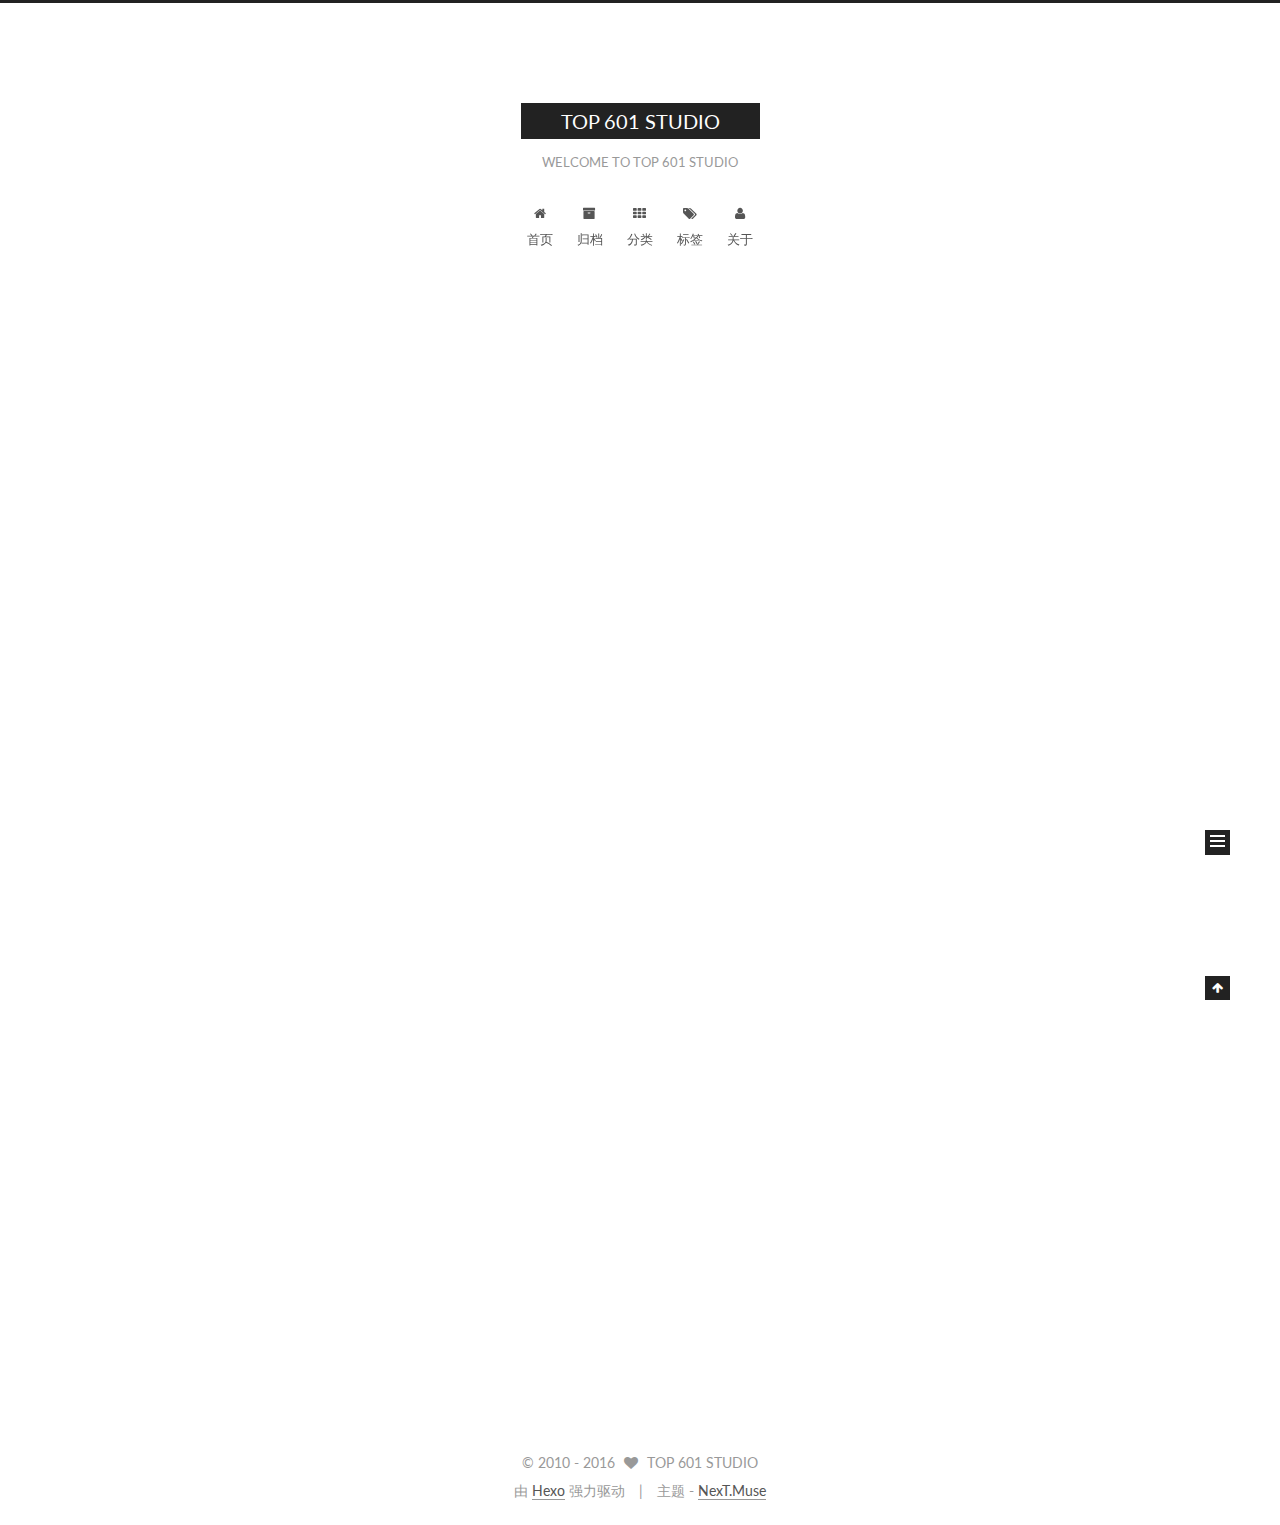
==== index.html @ 5bbeb70d "Site updated: 2016-04-20 16:10:48" ====
<!doctype html>



  


<html class="theme-next muse use-motion">
<head>
  <meta charset="UTF-8"/>
<meta http-equiv="X-UA-Compatible" content="IE=edge,chrome=1" />
<meta name="viewport" content="width=device-width, initial-scale=1, maximum-scale=1"/>



<meta http-equiv="Cache-Control" content="no-transform" />
<meta http-equiv="Cache-Control" content="no-siteapp" />












  <link href="/vendors/fancybox/source/jquery.fancybox.css?v=2.1.5" rel="stylesheet" type="text/css"/>




  
  
  
  

  
    
    
  

  

  

  

  

  
    
    
    <link href="//fonts.googleapis.com/css?family=Lato:300,300italic,400,400italic,700,700italic&subset=latin,latin-ext" rel="stylesheet" type="text/css">
  




<link href="/vendors/font-awesome/css/font-awesome.min.css?v=4.4.0" rel="stylesheet" type="text/css" />

<link href="/css/main.css?v=5.0.1" rel="stylesheet" type="text/css" />


  <meta name="keywords" content="Hexo, NexT" />





  <link rel="alternate" href="/atom.xml" title="TOP 601 STUDIO" type="application/atom+xml" />




  <link rel="shortcut icon" type="image/x-icon" href="/favicon.ico?v=5.0.1" />






<meta name="description">
<meta property="og:type" content="website">
<meta property="og:title" content="TOP 601 STUDIO">
<meta property="og:url" content="https://top601.github.io/index.html">
<meta property="og:site_name" content="TOP 601 STUDIO">
<meta property="og:description">
<meta name="twitter:card" content="summary">
<meta name="twitter:title" content="TOP 601 STUDIO">
<meta name="twitter:description">



<script type="text/javascript" id="hexo.configuration">
  var NexT = window.NexT || {};
  var CONFIG = {
    scheme: 'Muse',
    sidebar: {"position":"left","display":"post"},
    fancybox: true,
    motion: true,
    duoshuo: {
      userId: 0,
      author: '博主'
    }
  };
</script>

  <title> TOP 601 STUDIO </title>
</head>

<body itemscope itemtype="http://schema.org/WebPage" lang="zh-Hans">

  



  <script type="text/javascript">
    var _hmt = _hmt || [];
    (function() {
      var hm = document.createElement("script");
      hm.src = "//hm.baidu.com/hm.js?a61dfd473d223301141bd501f317852b";
      var s = document.getElementsByTagName("script")[0];
      s.parentNode.insertBefore(hm, s);
    })();
  </script>








  
  
    
  

  <div class="container one-collumn sidebar-position-left 
   page-home 
 ">
    <div class="headband"></div>

    <header id="header" class="header" itemscope itemtype="http://schema.org/WPHeader">
      <div class="header-inner"><div class="site-meta ">
  

  <div class="custom-logo-site-title">
    <a href="/"  class="brand" rel="start">
      <span class="logo-line-before"><i></i></span>
      <span class="site-title">TOP 601 STUDIO</span>
      <span class="logo-line-after"><i></i></span>
    </a>
  </div>
  <p class="site-subtitle">WELCOME TO TOP 601 STUDIO</p>
</div>

<div class="site-nav-toggle">
  <button>
    <span class="btn-bar"></span>
    <span class="btn-bar"></span>
    <span class="btn-bar"></span>
  </button>
</div>

<nav class="site-nav">
  

  
    <ul id="menu" class="menu">
      
        
        <li class="menu-item menu-item-home">
          <a href="/" rel="section">
            
              <i class="menu-item-icon fa fa-home fa-fw"></i> <br />
            
            首页
          </a>
        </li>
      
        
        <li class="menu-item menu-item-archives">
          <a href="/archives" rel="section">
            
              <i class="menu-item-icon fa fa-archive fa-fw"></i> <br />
            
            归档
          </a>
        </li>
      
        
        <li class="menu-item menu-item-categories">
          <a href="/categories" rel="section">
            
              <i class="menu-item-icon fa fa-th fa-fw"></i> <br />
            
            分类
          </a>
        </li>
      
        
        <li class="menu-item menu-item-tags">
          <a href="/tags" rel="section">
            
              <i class="menu-item-icon fa fa-tags fa-fw"></i> <br />
            
            标签
          </a>
        </li>
      
        
        <li class="menu-item menu-item-about">
          <a href="/about" rel="section">
            
              <i class="menu-item-icon fa fa-user fa-fw"></i> <br />
            
            关于
          </a>
        </li>
      

      
    </ul>
  

  
</nav>

 </div>
    </header>

    <main id="main" class="main">
      <div class="main-inner">
        <div class="content-wrap">
          <div id="content" class="content">
            
  <section id="posts" class="posts-expand">
    
      

  
  

  
  
  

  <article class="post post-type-normal " itemscope itemtype="http://schema.org/Article">

    
      <header class="post-header">

        
        
          <h1 class="post-title" itemprop="name headline">
            
            
              
                
                <a class="post-title-link" href="/2016/04/20/hello-world/" itemprop="url">
                  Hello World
                </a>
              
            
          </h1>
        

        <div class="post-meta">
          <span class="post-time">
            <span class="post-meta-item-icon">
              <i class="fa fa-calendar-o"></i>
            </span>
            <span class="post-meta-item-text">发表于</span>
            <time itemprop="dateCreated" datetime="2016-04-20T13:45:26+08:00" content="2016-04-20">
              2016-04-20
            </time>
          </span>

          

          
            
              <span class="post-comments-count">
                &nbsp; | &nbsp;
                <a href="/2016/04/20/hello-world/#comments" itemprop="discussionUrl">
                  <span class="post-comments-count disqus-comment-count" data-disqus-identifier="2016/04/20/hello-world/" itemprop="commentsCount"></span>
                </a>
              </span>
            
          

          

          
          

          
        </div>
      </header>
    


    <div class="post-body" itemprop="articleBody">

      
      

      
        
          
            <p>Welcome to <a href="https://hexo.io/" target="_blank" rel="external">Hexo</a>! This is your very first post. Check <a href="https://hexo.io/docs/" target="_blank" rel="external">documentation</a> for more info. If you get any problems when using Hexo, you can find the answer in <a href="https://hexo.io/docs/troubleshooting.html" target="_blank" rel="external">troubleshooting</a> or you can ask me on <a href="https://github.com/hexojs/hexo/issues" target="_blank" rel="external">GitHub</a>.</p>
<h2 id="Quick-Start"><a href="#Quick-Start" class="headerlink" title="Quick Start"></a>Quick Start</h2><h3 id="Create-a-new-post"><a href="#Create-a-new-post" class="headerlink" title="Create a new post"></a>Create a new post</h3><figure class="highlight bash"><table><tr><td class="gutter"><pre><span class="line">1</span><br></pre></td><td class="code"><pre><span class="line">$ hexo new <span class="string">"My New Post"</span></span><br></pre></td></tr></table></figure>
<p>More info: <a href="https://hexo.io/docs/writing.html" target="_blank" rel="external">Writing</a></p>
<h3 id="Run-server"><a href="#Run-server" class="headerlink" title="Run server"></a>Run server</h3><figure class="highlight bash"><table><tr><td class="gutter"><pre><span class="line">1</span><br></pre></td><td class="code"><pre><span class="line">$ hexo server</span><br></pre></td></tr></table></figure>
<p>More info: <a href="https://hexo.io/docs/server.html" target="_blank" rel="external">Server</a></p>
<h3 id="Generate-static-files"><a href="#Generate-static-files" class="headerlink" title="Generate static files"></a>Generate static files</h3><figure class="highlight bash"><table><tr><td class="gutter"><pre><span class="line">1</span><br></pre></td><td class="code"><pre><span class="line">$ hexo generate</span><br></pre></td></tr></table></figure>
<p>More info: <a href="https://hexo.io/docs/generating.html" target="_blank" rel="external">Generating</a></p>
<h3 id="Deploy-to-remote-sites"><a href="#Deploy-to-remote-sites" class="headerlink" title="Deploy to remote sites"></a>Deploy to remote sites</h3><figure class="highlight bash"><table><tr><td class="gutter"><pre><span class="line">1</span><br></pre></td><td class="code"><pre><span class="line">$ hexo deploy</span><br></pre></td></tr></table></figure>
<p>More info: <a href="https://hexo.io/docs/deployment.html" target="_blank" rel="external">Deployment</a></p>

          
        
      
    </div>
    
    <div>
      
    </div>

    <div>
      
    </div>

    <footer class="post-footer">
      

      

      
      
        <div class="post-eof"></div>
      
    </footer>
  </article>


    
  </section>

  


          </div>
          


          

        </div>
        
          
  
  <div class="sidebar-toggle">
    <div class="sidebar-toggle-line-wrap">
      <span class="sidebar-toggle-line sidebar-toggle-line-first"></span>
      <span class="sidebar-toggle-line sidebar-toggle-line-middle"></span>
      <span class="sidebar-toggle-line sidebar-toggle-line-last"></span>
    </div>
  </div>

  <aside id="sidebar" class="sidebar">
    <div class="sidebar-inner">

      

      

      <section class="site-overview sidebar-panel  sidebar-panel-active ">
        <div class="site-author motion-element" itemprop="author" itemscope itemtype="http://schema.org/Person">
          <img class="site-author-image" itemprop="image"
               src="/avatar.jpg"
               alt="TOP 601 STUDIO" />
          <p class="site-author-name" itemprop="name">TOP 601 STUDIO</p>
          <p class="site-description motion-element" itemprop="description"></p>
        </div>
        <nav class="site-state motion-element">
          <div class="site-state-item site-state-posts">
            <a href="/archives">
              <span class="site-state-item-count">1</span>
              <span class="site-state-item-name">日志</span>
            </a>
          </div>

          

          

        </nav>

        
          <div class="feed-link motion-element">
            <a href="/atom.xml" rel="alternate">
              <i class="fa fa-rss"></i>
              RSS
            </a>
          </div>
        

        <div class="links-of-author motion-element">
          
            
              <span class="links-of-author-item">
                <a href="https://github.com/top601" target="_blank" title="github">
                  
                    <i class="fa fa-globe"></i>
                  
                  github
                </a>
              </span>
            
              <span class="links-of-author-item">
                <a href="https://twitter.com/top601studio" target="_blank" title="twitter">
                  
                    <i class="fa fa-globe"></i>
                  
                  twitter
                </a>
              </span>
            
              <span class="links-of-author-item">
                <a href="http://weibo.com/NT3M5E" target="_blank" title="weibo">
                  
                    <i class="fa fa-globe"></i>
                  
                  weibo
                </a>
              </span>
            
          
        </div>

        
        

        
        
          <div class="links-of-blogroll motion-element">
            <div class="links-of-blogroll-title">
              <i class="fa fa-globe fa-fw"></i>
              Links
            </div>
            <ul class="links-of-blogroll-list">
              
                <li class="links-of-blogroll-item">
                  <a href="https://1q86.github.io/" title="1Q86" target="_blank">1Q86</a>
                </li>
              
            </ul>
          </div>
        

      </section>

      

    </div>
  </aside>


        
      </div>
    </main>

    <footer id="footer" class="footer">
      <div class="footer-inner">
        <div class="copyright" >
  
  &copy;  2010 - 
  <span itemprop="copyrightYear">2016</span>
  <span class="with-love">
    <i class="fa fa-heart"></i>
  </span>
  <span class="author" itemprop="copyrightHolder">TOP 601 STUDIO</span>
</div>

<div class="powered-by">
  由 <a class="theme-link" href="http://hexo.io">Hexo</a> 强力驱动
</div>

<div class="theme-info">
  主题 -
  <a class="theme-link" href="https://github.com/iissnan/hexo-theme-next">
    NexT.Muse
  </a>
</div>

        

        
      </div>
    </footer>

    <div class="back-to-top">
      <i class="fa fa-arrow-up"></i>
    </div>
  </div>

  

<script type="text/javascript">
  if (Object.prototype.toString.call(window.Promise) !== '[object Function]') {
    window.Promise = null;
  }
</script>









  



  
  <script type="text/javascript" src="/vendors/jquery/index.js?v=2.1.3"></script>

  
  <script type="text/javascript" src="/vendors/fastclick/lib/fastclick.min.js?v=1.0.6"></script>

  
  <script type="text/javascript" src="/vendors/jquery_lazyload/jquery.lazyload.js?v=1.9.7"></script>

  
  <script type="text/javascript" src="/vendors/velocity/velocity.min.js?v=1.2.1"></script>

  
  <script type="text/javascript" src="/vendors/velocity/velocity.ui.min.js?v=1.2.1"></script>

  
  <script type="text/javascript" src="/vendors/fancybox/source/jquery.fancybox.pack.js?v=2.1.5"></script>


  


  <script type="text/javascript" src="/js/src/utils.js?v=5.0.1"></script>

  <script type="text/javascript" src="/js/src/motion.js?v=5.0.1"></script>



  
  

  

  


  <script type="text/javascript" src="/js/src/bootstrap.js?v=5.0.1"></script>



  



  

    <script type="text/javascript">
      var disqus_shortname = 'top601studio';
      var disqus_identifier = 'index.html';
      var disqus_title = '';
      var disqus_url = '';

      function run_disqus_script(disqus_script){
        var dsq = document.createElement('script');
        dsq.type = 'text/javascript';
        dsq.async = true;
        dsq.src = '//' + disqus_shortname + '.disqus.com/' + disqus_script;
        (document.getElementsByTagName('head')[0] || document.getElementsByTagName('body')[0]).appendChild(dsq);
      }

      run_disqus_script('count.js');
      
    </script>
  



  
  
  

  

  

</body>
</html>
---- css/main.css ----
/* normalize.css v3.0.2 | MIT License | git.io/normalize */
html {
  font-family: sans-serif; /* 1 */
  -ms-text-size-adjust: 100%; /* 2 */
  -webkit-text-size-adjust: 100%; /* 2 */
}
body {
  margin: 0;
}
article,
aside,
details,
figcaption,
figure,
footer,
header,
hgroup,
main,
menu,
nav,
section,
summary {
  display: block;
}
audio,
canvas,
progress,
video {
  display: inline-block; /* 1 */
  vertical-align: baseline; /* 2 */
}
audio:not([controls]) {
  display: none;
  height: 0;
}
[hidden],
template {
  display: none;
}
a {
  background-color: transparent;
}
a:active,
a:hover {
  outline: 0;
}
abbr[title] {
  border-bottom: 1px dotted;
}
b,
strong {
  font-weight: bold;
}
dfn {
  font-style: italic;
}
h1 {
  font-size: 2em;
  margin: 0.67em 0;
}
mark {
  background: #ff0;
  color: #000;
}
small {
  font-size: 80%;
}
sub,
sup {
  font-size: 75%;
  line-height: 0;
  position: relative;
  vertical-align: baseline;
}
sup {
  top: -0.5em;
}
sub {
  bottom: -0.25em;
}
img {
  border: 0;
}
svg:not(:root) {
  overflow: hidden;
}
figure {
  margin: 1em 40px;
}
hr {
  -moz-box-sizing: content-box;
  box-sizing: content-box;
  height: 0;
}
pre {
  overflow: auto;
}
code,
kbd,
pre,
samp {
  font-family: monospace, monospace;
  font-size: 1em;
}
button,
input,
optgroup,
select,
textarea {
  color: inherit; /* 1 */
  font: inherit; /* 2 */
  margin: 0; /* 3 */
}
button {
  overflow: visible;
}
button,
select {
  text-transform: none;
}
button,
html input[type="button"],
input[type="reset"],
input[type="submit"] {
  -webkit-appearance: button; /* 2 */
  cursor: pointer; /* 3 */
}
button[disabled],
html input[disabled] {
  cursor: default;
}
button::-moz-focus-inner,
input::-moz-focus-inner {
  border: 0;
  padding: 0;
}
input {
  line-height: normal;
}
input[type="checkbox"],
input[type="radio"] {
  box-sizing: border-box; /* 1 */
  padding: 0; /* 2 */
}
input[type="number"]::-webkit-inner-spin-button,
input[type="number"]::-webkit-outer-spin-button {
  height: auto;
}
input[type="search"] {
  -webkit-appearance: textfield; /* 1 */
  -moz-box-sizing: content-box;
  -webkit-box-sizing: content-box; /* 2 */
  box-sizing: content-box;
}
input[type="search"]::-webkit-search-cancel-button,
input[type="search"]::-webkit-search-decoration {
  -webkit-appearance: none;
}
fieldset {
  border: 1px solid #c0c0c0;
  margin: 0 2px;
  padding: 0.35em 0.625em 0.75em;
}
legend {
  border: 0; /* 1 */
  padding: 0; /* 2 */
}
textarea {
  overflow: auto;
}
optgroup {
  font-weight: bold;
}
table {
  border-collapse: collapse;
  border-spacing: 0;
}
td,
th {
  padding: 0;
}
::selection {
  background: #262a30;
  color: #fff;
}
body {
  position: relative;
  font-family: 'Lato', "PingFang SC", "Microsoft YaHei", sans-serif;
  font-size: 14px;
  line-height: 2;
  color: #555;
  background: #fff;
}
@media (max-width: 767px) {
  body {
    padding-right: 0 !important;
  }
}
@media (min-width: 768px) and (max-width: 991px) {
  body {
    padding-right: 0 !important;
  }
}
@media (min-width: 1600px) {
  body {
    font-size: 16px;
  }
}
h1,
h2,
h3,
h4,
h5,
h6 {
  margin: 0;
  padding: 0;
  font-weight: bold;
  line-height: 1.5;
  font-family: 'Lato', "PingFang SC", "Microsoft YaHei", sans-serif;
}
h2,
h3,
h4,
h5,
h6 {
  margin: 20px 0 15px;
}
h1 {
  font-size: 22px;
}
@media (max-width: 767px) {
  h1 {
    font-size: 18px;
  }
}
h2 {
  font-size: 20px;
}
@media (max-width: 767px) {
  h2 {
    font-size: 16px;
  }
}
h3 {
  font-size: 18px;
}
@media (max-width: 767px) {
  h3 {
    font-size: 14px;
  }
}
h4 {
  font-size: 16px;
}
@media (max-width: 767px) {
  h4 {
    font-size: 12px;
  }
}
h5 {
  font-size: 14px;
}
@media (max-width: 767px) {
  h5 {
    font-size: 10px;
  }
}
h6 {
  font-size: 12px;
}
@media (max-width: 767px) {
  h6 {
    font-size: 8px;
  }
}
p {
  margin: 0 0 25px 0;
}
a {
  color: #555;
  text-decoration: none;
  border-bottom: 1px solid #999;
  word-wrap: break-word;
}
a:hover {
  color: #222;
  border-bottom-color: #222;
}
ul {
  list-style: none;
}
blockquote {
  margin: 0;
  padding: 0;
}
img {
  display: block;
  margin: auto;
  max-width: 100%;
  height: auto;
}
hr {
  margin: 40px 0;
  height: 3px;
  border: none;
  background-color: #ddd;
  background-image: repeating-linear-gradient(-45deg, #fff, #fff 4px, transparent 4px, transparent 8px);
}
blockquote {
  padding: 0 15px;
  color: #666;
  border-left: 4px solid #ddd;
}
blockquote cite::before {
  content: "-";
  padding: 0 5px;
}
dt {
  font-weight: 700;
}
dd {
  margin: 0;
  padding: 0;
}
.text-left {
  text-align: left;
}
.text-center {
  text-align: center;
}
.text-right {
  text-align: right;
}
.text-justify {
  text-align: justify;
}
.text-nowrap {
  white-space: nowrap;
}
.text-lowercase {
  text-transform: lowercase;
}
.text-uppercase {
  text-transform: uppercase;
}
.text-capitalize {
  text-transform: capitalize;
}
.center-block {
  display: block;
  margin-left: auto;
  margin-right: auto;
}
.clearfix:before,
.clearfix:after {
  content: " ";
  display: table;
}
.clearfix:after {
  clear: both;
}
.pullquote {
  width: 45%;
}
.pullquote.left {
  float: left;
  margin-left: 5px;
  margin-right: 10px;
}
.pullquote.right {
  float: right;
  margin-left: 10px;
  margin-right: 5px;
}
.highlight table,
.gist table {
  width: auto;
}
.highlight table td,
.gist table td {
  border: none;
}
.highlight a,
.gist a {
  color: #222 !important;
  text-decoration: none !important;
}
.affix.affix.affix {
  position: fixed;
}
.translation {
  margin-top: -20px;
  font-size: 14px;
  color: #999;
}
.scrollbar-measure {
  width: 100px;
  height: 100px;
  overflow: scroll;
  position: absolute;
  top: -9999px;
}
.use-motion .motion-element {
  opacity: 0;
}
#local-search-input {
  padding: 3px;
  border: none;
  text-indent: 14px;
  border-radius: 0;
  width: 140px;
  outline: none;
  border-bottom: 1px solid #999;
  background: inherit;
  opacity: 0.5;
}
#local-search-input:focus {
  opacity: 1;
}
.search-icon {
  position: absolute;
  top: 9px;
}
table {
  margin: 20px 0;
  width: 100%;
  border-collapse: collapse;
  border-spacing: 0;
  border: 1px solid #ddd;
  font-size: 14px;
  table-layout: fixed;
  word-wrap: break-word;
}
table>tbody>tr:nth-of-type(odd) {
  background-color: #f9f9f9;
}
table>tbody>tr:hover {
  background-color: #f5f5f5;
}
caption,
th,
td {
  padding: 8px;
  text-align: left;
  vertical-align: middle;
  font-weight: normal;
}
th,
td {
  border-bottom: 3px solid #ddd;
  border-right: 1px solid #eee;
}
th {
  padding-bottom: 10px;
  font-weight: 700;
}
td {
  border-bottom-width: 1px;
}
html,
body {
  height: 100%;
}
.container {
  position: relative;
  min-height: 100%;
}
.header-inner {
  margin: 0 auto;
  padding: 100px 0 70px;
  width: 700px;
}
@media (min-width: 1600px) {
  .container .header-inner {
    width: 900px;
  }
}
.main {
  padding-bottom: 150px;
}
.main-inner {
  margin: 0 auto;
  width: 700px;
}
@media (min-width: 1600px) {
  .container .main-inner {
    width: 900px;
  }
}
.footer {
  position: absolute;
  left: 0;
  bottom: 0;
  width: 100%;
  min-height: 50px;
}
.footer-inner {
  box-sizing: border-box;
  margin: 20px auto;
  width: 700px;
}
@media (min-width: 1600px) {
  .container .footer-inner {
    width: 900px;
  }
}
pre,
.highlight {
  overflow: auto;
  margin: 20px 0;
  padding: 15px;
  font-size: 13px;
  color: #4d4d4c;
  background: #f7f7f7;
  line-height: 1.6;
}
pre,
code {
  font-family: consolas, Menlo, "PingFang SC", "Microsoft YaHei", monospace;
}
code {
  padding: 2px 4px;
  word-break: break-all;
  color: #555;
  background: #eee;
  border-radius: 4px;
  font-size: 13px;
}
pre code {
  padding: 0;
  color: #4d4d4c;
  background: none;
  text-shadow: none;
}
.highlight pre {
  border: none;
  margin: 0;
  padding: 1px;
}
.highlight table {
  margin: 0;
  width: auto;
  border: none;
}
.highlight td {
  border: none;
  padding: 0;
}
.highlight figcaption {
  font-size: 0.85em;
  color: #8e908c;
  line-height: 1em;
  margin-bottom: 1em;
}
.highlight figcaption:before,
.highlight figcaption:after {
  content: " ";
  display: table;
}
.highlight figcaption:after {
  clear: both;
}
.highlight figcaption a {
  float: right;
}
.highlight .gutter pre {
  color: #666;
  text-align: right;
  padding-right: 20px;
}
.highlight .line {
  height: 20px;
}
pre .comment {
  color: #8e908c;
}
pre .variable,
pre .attribute,
pre .tag,
pre .regexp,
pre .ruby .constant,
pre .xml .tag .title,
pre .xml .pi,
pre .xml .doctype,
pre .html .doctype,
pre .css .id,
pre .css .class,
pre .css .pseudo {
  color: #c82829;
}
pre .number,
pre .preprocessor,
pre .built_in,
pre .literal,
pre .params,
pre .constant,
pre .command {
  color: #f5871f;
}
pre .ruby .class .title,
pre .css .rules .attribute,
pre .string,
pre .value,
pre .inheritance,
pre .header,
pre .ruby .symbol,
pre .xml .cdata,
pre .special,
pre .number,
pre .formula {
  color: #718c00;
}
pre .title,
pre .css .hexcolor {
  color: #3e999f;
}
pre .function,
pre .python .decorator,
pre .python .title,
pre .ruby .function .title,
pre .ruby .title .keyword,
pre .perl .sub,
pre .javascript .title,
pre .coffeescript .title {
  color: #4271ae;
}
pre .keyword,
pre .javascript .function {
  color: #8959a8;
}
.full-image.full-image.full-image {
  border: none;
  max-width: 100%;
  width: auto;
  margin: 20px auto;
}
@media (min-width: 992px) {
  .full-image.full-image.full-image {
    max-width: none;
    width: 126%;
    margin: 0 -13%;
  }
}
.blockquote-center,
.page-home .post-type-quote blockquote,
.page-post-detail .post-type-quote blockquote {
  position: relative;
  margin: 40px 0;
  padding: 0;
  border-left: none;
  text-align: center;
}
.blockquote-center::before,
.page-home .post-type-quote blockquote::before,
.page-post-detail .post-type-quote blockquote::before,
.blockquote-center::after,
.page-home .post-type-quote blockquote::after,
.page-post-detail .post-type-quote blockquote::after {
  position: absolute;
  content: ' ';
  display: block;
  width: 100%;
  height: 24px;
  opacity: 0.2;
  background-repeat: no-repeat;
  background-position: 0 -6px;
  background-size: 22px 22px;
}
.blockquote-center::before,
.page-home .post-type-quote blockquote::before,
.page-post-detail .post-type-quote blockquote::before {
  top: -20px;
  background-image: url("../images/quote-l.svg");
  border-top: 1px solid #ccc;
}
.blockquote-center::after,
.page-home .post-type-quote blockquote::after,
.page-post-detail .post-type-quote blockquote::after {
  bottom: -20px;
  background-image: url("../images/quote-r.svg");
  border-bottom: 1px solid #ccc;
  background-position: 100% 8px;
}
.blockquote-center p,
.page-home .post-type-quote blockquote p,
.page-post-detail .post-type-quote blockquote p,
.blockquote-center div,
.page-home .post-type-quote blockquote div,
.page-post-detail .post-type-quote blockquote div {
  text-align: center;
}
.post .post-body .group-picture img {
  box-sizing: border-box;
  padding: 0 3px;
  border: none;
}
.post .group-picture-row {
  overflow: hidden;
  margin-top: 6px;
}
.post .group-picture-row:first-child {
  margin-top: 0;
}
.post .group-picture-column {
  float: left;
}
.page-post-detail .post-body .group-picture-column {
  float: none;
  margin-top: 10px;
  width: auto !important;
}
.page-post-detail .post-body .group-picture-column img {
  margin: 0 auto;
}
.page-archive .group-picture-container {
  overflow: hidden;
}
.page-archive .group-picture-row {
  float: left;
}
.page-archive .group-picture-row:first-child {
  margin-top: 6px;
}
.page-archive .group-picture-column {
  max-width: 150px;
  max-height: 150px;
}
.btn {
  display: inline-block;
  padding: 0 20px;
  font-size: 14px;
  color: #fff;
  background: #222;
  border: 2px solid #222;
  text-decoration: none;
  border-radius: 0;
  transition-property: background-color;
  transition-duration: 0.2s;
  transition-timing-function: ease-in-out;
  transition-delay: 0s;
}
.btn:hover,
.post-more-link .btn:hover {
  border-color: #222;
  color: #222;
  background: #fff;
}
.btn-bar {
  display: block;
  width: 22px;
  height: 2px;
  background: #555;
  border-radius: 1px;
}
.btn-bar+.btn-bar {
  margin-top: 4px;
}
.pagination {
  margin: 120px 0 40px;
  text-align: center;
  border-top: 1px solid #eee;
}
.page-number-basic,
.pagination .prev,
.pagination .next,
.pagination .page-number,
.pagination .space {
  display: inline-block;
  position: relative;
  top: -1px;
  margin: 0 10px;
  padding: 0 10px;
  line-height: 30px;
}
@media (max-width: 767px) {
  .page-number-basic,
  .pagination .prev,
  .pagination .next,
  .pagination .page-number,
  .pagination .space {
    margin: 0 5px;
  }
}
.pagination .prev,
.pagination .next,
.pagination .page-number {
  border-bottom: 0;
  border-top: 1px solid #eee;
  transition-property: border-color;
  transition-duration: 0.2s;
  transition-timing-function: ease-in-out;
  transition-delay: 0s;
}
.pagination .prev:hover,
.pagination .next:hover,
.pagination .page-number:hover {
  border-top-color: #222;
}
.pagination .space {
  padding: 0;
  margin: 0;
}
.pagination .prev {
  margin-left: 0;
}
.pagination .next {
  margin-right: 0;
}
.pagination .page-number.current {
  color: #fff;
  background: #ccc;
  border-top-color: #ccc;
}
@media (max-width: 767px) {
  .pagination {
    border-top: none;
  }
  .pagination .prev,
  .pagination .next,
  .pagination .page-number {
    margin-bottom: 10px;
    border-top: 0;
    border-bottom: 1px solid #eee;
  }
  .pagination .prev:hover,
  .pagination .next:hover,
  .pagination .page-number:hover {
    border-bottom-color: #222;
  }
}
.comments {
  margin: 60px 20px 0;
}
.tag-cloud {
  text-align: center;
}
.tag-cloud a {
  display: inline-block;
  margin: 10px;
}
.back-to-top {
  box-sizing: border-box;
  position: fixed;
  bottom: -100px;
  right: 50px;
  z-index: 1050;
  padding: 0 6px;
  width: 25px;
  background: #222;
  font-size: 12px;
  opacity: 1;
  color: #fff;
  cursor: pointer;
  text-align: center;
  -webkit-transform: translateZ(0);
  transition-property: bottom;
  transition-duration: 0.2s;
  transition-timing-function: ease-in-out;
  transition-delay: 0s;
}
@media (max-width: 767px) {
  .back-to-top {
    display: none;
  }
}
@media (min-width: 768px) and (max-width: 991px) {
  .back-to-top {
    display: none;
  }
}
.back-to-top.back-to-top-on {
  bottom: 19px;
}
.header {
  background: #fff;
}
.header-inner {
  position: relative;
}
.headband {
  height: 3px;
  background: #222;
}
.site-meta {
  margin: 0;
  text-align: center;
}
@media (max-width: 767px) {
  .site-meta {
    text-align: center;
  }
}
.brand {
  position: relative;
  display: inline-block;
  padding: 0 40px;
  color: #fff;
  background: #222;
  border-bottom: none;
}
.brand:hover {
  color: #fff;
}
.logo {
  display: inline-block;
  margin-right: 5px;
  line-height: 36px;
  vertical-align: top;
}
.site-title {
  display: inline-block;
  vertical-align: top;
  line-height: 36px;
  font-size: 20px;
  font-weight: normal;
  font-family: 'Lato', "PingFang SC", "Microsoft YaHei", sans-serif;
}
.site-subtitle {
  margin-top: 10px;
  font-size: 13px;
  color: #999;
}
.use-motion .brand {
  opacity: 0;
}
.use-motion .logo,
.use-motion .site-title,
.use-motion .site-subtitle {
  opacity: 0;
  position: relative;
  top: -10px;
}
.site-nav-toggle {
  display: none;
  position: absolute;
  top: 10px;
  left: 10px;
}
@media (max-width: 767px) {
  .site-nav-toggle {
    display: block;
  }
}
.site-nav-toggle button {
  margin-top: 2px;
  padding: 9px 10px;
  background: transparent;
  border: none;
}
@media (max-width: 767px) {
  .site-nav {
    display: none;
    margin: 0 -10px;
    padding: 0 10px;
    clear: both;
    border-top: 1px solid #ddd;
  }
}
@media (min-width: 768px) and (max-width: 991px) {
  .site-nav {
    display: block !important;
  }
}
@media (min-width: 992px) {
  .site-nav {
    display: block !important;
  }
}
.menu {
  margin-top: 20px;
  padding-left: 0;
  text-align: center;
}
.menu .menu-item {
  display: inline-block;
  margin: 0 10px;
}
@media screen and (max-width: 767px) {
  .menu .menu-item {
    margin-top: 10px;
  }
}
.menu .menu-item a {
  display: block;
  font-size: 13px;
  text-transform: capitalize;
  line-height: inherit;
  border-bottom: 1px solid transparent;
  transition-property: border-color;
  transition-duration: 0.2s;
  transition-timing-function: ease-in-out;
  transition-delay: 0s;
}
.menu .menu-item a:hover {
  border-bottom-color: #222;
}
.menu .menu-item .fa {
  margin-right: 5px;
}
.use-motion .menu-item {
  opacity: 0;
}
.post-body {
  font-family: 'Lato', "PingFang SC", "Microsoft YaHei", sans-serif;
}
@media (max-width: 767px) {
  .post-body {
    word-break: break-all;
  }
}
.post-body .fancybox img {
  display: block !important;
  margin: 0 auto;
  cursor: pointer;
  cursor: zoom-in;
  cursor: -webkit-zoom-in;
}
.post-body .image-caption,
.post-body .figure .caption {
  margin: 10px auto 15px;
  text-align: center;
  font-size: 14px;
  color: #999;
  font-weight: bold;
  line-height: 1;
}
.post-sticky-flag {
  display: inline-block;
  font-size: 16px;
  -ms-transform: rotate(30deg);
  transform: rotate(30deg);
}
.posts-expand {
  padding-top: 40px;
}
@media (max-width: 767px) {
  .posts-expand {
    margin: 0 20px;
  }
  .post-body pre,
  .post-body .highlight {
    padding: 10px;
  }
  .post-body pre .gutter pre,
  .post-body .highlight .gutter pre {
    padding-right: 10px;
  }
}
@media (min-width: 992px) {
  .posts-expand .post-body {
    text-align: justify;
  }
}
.posts-expand .post-body h2,
.posts-expand .post-body h3,
.posts-expand .post-body h4,
.posts-expand .post-body h5,
.posts-expand .post-body h6 {
  padding-top: 10px;
}
.posts-expand .post-body h2 .header-anchor,
.posts-expand .post-body h3 .header-anchor,
.posts-expand .post-body h4 .header-anchor,
.posts-expand .post-body h5 .header-anchor,
.posts-expand .post-body h6 .header-anchor {
  float: right;
  margin-left: 10px;
  color: #ccc;
  border-bottom-style: none;
  visibility: hidden;
}
.posts-expand .post-body h2 .header-anchor:hover,
.posts-expand .post-body h3 .header-anchor:hover,
.posts-expand .post-body h4 .header-anchor:hover,
.posts-expand .post-body h5 .header-anchor:hover,
.posts-expand .post-body h6 .header-anchor:hover {
  color: inherit;
}
.posts-expand .post-body h2:hover .header-anchor,
.posts-expand .post-body h3:hover .header-anchor,
.posts-expand .post-body h4:hover .header-anchor,
.posts-expand .post-body h5:hover .header-anchor,
.posts-expand .post-body h6:hover .header-anchor {
  visibility: visible;
}
.posts-expand .post-body ul li {
  list-style: circle;
}
.posts-expand .post-body img {
  box-sizing: border-box;
  margin: auto;
  padding: 3px;
  border: 1px solid #ddd;
}
.posts-expand .fancybox img {
  margin: 0 auto;
}
@media (max-width: 767px) {
  .posts-collapse {
    margin: 0 20px;
  }
  .posts-collapse .post-title,
  .posts-collapse .post-meta {
    display: block;
    width: auto;
    text-align: left;
  }
}
.posts-collapse {
  position: relative;
  z-index: 1010;
  margin-left: 55px;
}
.posts-collapse::after {
  content: " ";
  position: absolute;
  top: 20px;
  left: 0;
  margin-left: -2px;
  width: 4px;
  height: 100%;
  background: #f5f5f5;
  z-index: -1;
}
@media (max-width: 767px) {
  .posts-collapse {
    margin: 0 20px;
  }
}
.posts-collapse .collection-title {
  position: relative;
  margin: 60px 0;
}
.posts-collapse .collection-title h2 {
  margin-left: 20px;
}
.posts-collapse .collection-title small {
  color: #bbb;
}
.posts-collapse .collection-title::before {
  content: " ";
  position: absolute;
  left: 0;
  top: 50%;
  margin-left: -4px;
  margin-top: -4px;
  width: 8px;
  height: 8px;
  background: #bbb;
  border-radius: 50%;
}
.posts-collapse .post {
  margin: 30px 0;
}
.posts-collapse .post-header {
  position: relative;
  transition-duration: 0.2s;
  transition-timing-function: ease-in-out;
  transition-delay: 0s;
  transition-property: border;
  border-bottom: 1px dashed #ccc;
}
.posts-collapse .post-header::before {
  content: " ";
  position: absolute;
  left: 0;
  top: 12px;
  width: 6px;
  height: 6px;
  margin-left: -4px;
  background: #bbb;
  border-radius: 50%;
  border: 1px solid #fff;
  transition-duration: 0.2s;
  transition-timing-function: ease-in-out;
  transition-delay: 0s;
  transition-property: background;
}
.posts-collapse .post-header:hover {
  border-bottom-color: #666;
}
.posts-collapse .post-header:hover::before {
  background: #222;
}
.posts-collapse .post-meta {
  position: absolute;
  font-size: 12px;
  left: 20px;
  top: 5px;
}
.posts-collapse .post-comments-count {
  display: none;
}
.posts-collapse .post-title {
  margin-left: 60px;
  font-size: 16px;
  font-weight: normal;
  line-height: inherit;
}
.posts-collapse .post-title::after {
  margin-left: 3px;
  opacity: 0.6;
}
.posts-collapse .post-title a {
  color: #666;
  border-bottom: none;
}
.page-home .post-type-quote .post-header,
.page-post-detail .post-type-quote .post-header,
.page-home .post-type-quote .post-tags,
.page-post-detail .post-type-quote .post-tags {
  display: none;
}
.posts-expand .post-title {
  font-size: 26px;
  text-align: center;
  word-break: break-word;
}
@media (max-width: 767px) {
  .posts-expand .post-title {
    font-size: 22px;
  }
}
.posts-expand .post-title-link {
  display: inline-block;
  position: relative;
  color: #555;
  border-bottom: none;
  line-height: 1.2;
  vertical-align: top;
}
.posts-expand .post-title-link::before {
  content: "";
  position: absolute;
  width: 100%;
  height: 2px;
  bottom: 0;
  left: 0;
  background-color: #000;
  visibility: hidden;
  transform: scaleX(0);
  transition-duration: 0.2s;
  transition-timing-function: ease-in-out;
  transition-delay: 0s;
}
.posts-expand .post-title-link:hover::before {
  visibility: visible;
  transform: scaleX(1);
}
.posts-expand .post-title-link .fa {
  font-size: 16px;
}
.posts-expand .post-meta {
  margin: 3px 0 60px 0;
  color: #999;
  font-family: 'Lato', "PingFang SC", "Microsoft YaHei", sans-serif;
  font-size: 12px;
  text-align: center;
}
.posts-expand .post-meta .post-category-list {
  display: inline-block;
  margin: 0;
  padding: 3px;
}
.posts-expand .post-meta .post-category-list-link {
  color: #999;
}
.post-meta-item-icon {
  display: none;
  margin-right: 3px;
}
@media (min-width: 768px) and (max-width: 991px) {
  .post-meta-item-icon {
    display: inline-block;
  }
}
@media (max-width: 767px) {
  .post-meta-item-icon {
    display: inline-block;
  }
}
@media (min-width: 768px) and (max-width: 991px) {
  .post-meta-item-text {
    display: none;
  }
}
@media (max-width: 767px) {
  .post-meta-item-text {
    display: none;
  }
}
@media (max-width: 767px) {
  .posts-expand .post-comments-count {
    display: none;
  }
}
.post-more-link {
  margin-top: 50px;
}
.post-more-link .btn {
  color: #fff;
  font-size: 14px;
  background: #222;
  border-radius: 0;
  line-height: 2;
}
.posts-expand .post-tags {
  margin-top: 40px;
  text-align: center;
}
.posts-expand .post-tags a {
  display: inline-block;
  margin-right: 10px;
  font-size: 13px;
}
.post-nav {
  overflow: hidden;
  margin-top: 60px;
  padding: 10px;
  white-space: nowrap;
  border-top: 1px solid #eee;
}
.post-nav-item {
  display: inline-block;
  width: 50%;
  white-space: normal;
}
.post-nav-item a {
  position: relative;
  display: inline-block;
  line-height: 25px;
  font-size: 14px;
  color: #555;
  border-bottom: none;
}
.post-nav-item a:hover {
  color: #222;
  border-bottom: none;
}
.post-nav-item a:active {
  top: 2px;
}
.post-nav-item a i {
  font-size: 12px;
}
.post-nav-prev {
  text-align: right;
}
.posts-expand .post-eof {
  display: block;
  margin: 80px auto 60px;
  width: 8%;
  height: 1px;
  background: #ccc;
  text-align: center;
}
.post:last-child .post-eof.post-eof.post-eof {
  display: none;
}
.post-gallery {
  display: table;
  table-layout: fixed;
  width: 100%;
  border-collapse: separate;
}
.post-gallery-row {
  display: table-row;
}
.post-gallery .post-gallery-img {
  display: table-cell;
  text-align: center;
  vertical-align: middle;
  border: none;
}
.post-gallery .post-gallery-img img {
  max-width: 100%;
  max-height: 100%;
  border: none;
}
.fancybox-close,
.fancybox-close:hover {
  border: none;
}
.sidebar {
  position: fixed;
  right: 0;
  top: 0;
  bottom: 0;
  width: 0;
  z-index: 1040;
  box-shadow: inset 0 2px 6px #000;
  background: #222;
  -webkit-transform: translateZ(0);
}
.sidebar a {
  color: #999;
  border-bottom-color: #555;
}
.sidebar a:hover {
  color: #eee;
}
@media (min-width: 768px) and (max-width: 991px) {
  .sidebar {
    display: none !important;
  }
}
@media (max-width: 767px) {
  .sidebar {
    display: none !important;
  }
}
.sidebar-inner {
  position: relative;
  padding: 20px 10px;
  color: #999;
  text-align: center;
}
.sidebar-toggle {
  position: fixed;
  right: 50px;
  bottom: 45px;
  width: 15px;
  height: 15px;
  padding: 5px;
  background: #222;
  line-height: 0;
  z-index: 1050;
  cursor: pointer;
  -webkit-transform: translateZ(0);
}
@media (min-width: 768px) and (max-width: 991px) {
  .sidebar-toggle {
    display: none;
  }
}
@media (max-width: 767px) {
  .sidebar-toggle {
    display: none;
  }
}
.sidebar-toggle-line {
  position: relative;
  display: inline-block;
  vertical-align: top;
  height: 2px;
  width: 100%;
  background: #fff;
  margin-top: 3px;
}
.sidebar-toggle-line:first-child {
  margin-top: 0;
}
.site-author-image {
  display: block;
  margin: 0 auto;
  max-width: 96px;
  height: auto;
  border: 2px solid #333;
  padding: 2px;
}
.site-author-name {
  margin: 5px 0 0;
  color: #f5f5f5;
}
.site-description {
  margin-top: 5px;
  font-size: 14px;
  color: #555;
}
.site-state {
  overflow: hidden;
  line-height: 1.4;
  white-space: nowrap;
}
.site-state-item {
  display: inline-block;
  padding: 0 15px;
  border-left: 1px solid #333;
}
.site-state-item:first-child {
  border-left: none;
}
.site-state-item a {
  border-bottom: none;
}
.site-state-item-count {
  display: block;
  text-align: center;
  color: inherit;
  font-weight: 600;
  font-size: 18px;
}
.site-state-item-name {
  font-size: 13px;
  color: inherit;
}
.feed-link {
  margin-top: 20px;
}
.feed-link a {
  display: inline-block;
  padding: 0 15px;
  color: #fc6423;
  border: 1px solid #fc6423;
  border-radius: 4px;
}
.feed-link a i {
  color: #fc6423;
  font-size: 14px;
}
.feed-link a:hover {
  color: #fff;
  background: #fc6423;
}
.feed-link a:hover i {
  color: #fff;
}
.links-of-author {
  margin-top: 20px;
}
.links-of-author a {
  display: inline-block;
  vertical-align: middle;
  margin-right: 10px;
  margin-bottom: 10px;
  border-bottom-color: #555;
  font-size: 13px;
}
.links-of-author a:before {
  display: inline-block;
  vertical-align: middle;
  margin-right: 3px;
  content: " ";
  width: 4px;
  height: 4px;
  border-radius: 50%;
  background: #2b4908;
}
.links-of-blogroll {
  font-size: 13px;
}
.links-of-blogroll-title {
  margin-top: 20px;
  font-size: 14px;
  font-weight: 600;
}
.links-of-blogroll-list {
  margin: 0;
  padding: 0;
}
.links-of-blogroll-item {
  padding: 2px 10px;
}
.sidebar-nav {
  margin: 0 0 20px;
  padding-left: 0;
}
.sidebar-nav li {
  display: inline-block;
  cursor: pointer;
  border-bottom: 1px solid transparent;
  font-size: 14px;
  color: #555;
}
.sidebar-nav li:hover {
  color: #f5f5f5;
}
.page-post-detail .sidebar-nav-toc {
  padding: 0 5px;
}
.page-post-detail .sidebar-nav-overview {
  margin-left: 10px;
}
.sidebar-nav .sidebar-nav-active {
  color: #87daff;
  border-bottom-color: #87daff;
}
.sidebar-nav .sidebar-nav-active:hover {
  color: #87daff;
}
.sidebar-panel {
  display: none;
}
.sidebar-panel-active {
  display: block;
}
.post-toc-empty {
  font-size: 14px;
  color: #666;
}
.post-toc-wrap {
  overflow: hidden;
}
.post-toc {
  overflow: auto;
}
.post-toc ol {
  margin: 0;
  padding: 0 2px 5px 10px;
  text-align: left;
  list-style: none;
  font-size: 14px;
}
.post-toc ol > ol {
  padding-left: 0;
}
.post-toc ol a {
  transition-duration: 0.2s;
  transition-timing-function: ease-in-out;
  transition-delay: 0s;
  transition-property: all;
  color: #999;
  border-bottom-color: #555;
}
.post-toc ol a:hover {
  color: #ccc;
  border-bottom-color: #ccc;
}
.post-toc .nav-item {
  overflow: hidden;
  text-overflow: ellipsis;
  white-space: nowrap;
  line-height: 1.8;
}
.post-toc .nav .nav-child {
  display: none;
}
.post-toc .nav .active > .nav-child {
  display: block;
}
.post-toc .nav .active-current > .nav-child {
  display: block;
}
.post-toc .nav .active-current > .nav-child > .nav-item {
  display: block;
}
.post-toc .nav .active > a {
  color: #87daff;
  border-bottom-color: #87daff;
}
.post-toc .nav .active-current > a {
  color: #87daff;
}
.post-toc .nav .active-current > a:hover {
  color: #87daff;
}
.footer {
  font-size: 14px;
  color: #999;
}
.footer img {
  border: none;
}
.footer-inner {
  text-align: center;
}
.with-love {
  display: inline-block;
  margin: 0 5px;
}
.powered-by,
.theme-info {
  display: inline-block;
}
.powered-by {
  margin-right: 10px;
}
.powered-by::after {
  content: "|";
  padding-left: 10px;
}
.cc-license {
  margin-top: 10px;
  text-align: center;
}
.cc-license .cc-opacity {
  opacity: 0.7;
  border-bottom: none;
}
.cc-license .cc-opacity:hover {
  opacity: 0.9;
}
.cc-license img {
  display: inline-block;
}
.theme-next #ds-thread #ds-reset {
  color: #555;
}
.theme-next #ds-thread #ds-reset .ds-replybox {
  margin-bottom: 30px;
}
.theme-next #ds-thread #ds-reset .ds-replybox .ds-avatar,
.theme-next #ds-reset .ds-avatar img {
  box-shadow: none;
}
.theme-next #ds-thread #ds-reset .ds-textarea-wrapper {
  border-color: #c7d4e1;
  background: none;
  border-top-right-radius: 3px;
  border-top-left-radius: 3px;
}
.theme-next #ds-thread #ds-reset .ds-textarea-wrapper textarea {
  height: 60px;
}
.theme-next #ds-reset .ds-rounded-top {
  border-radius: 0;
}
.theme-next #ds-thread #ds-reset .ds-post-toolbar {
  box-sizing: border-box;
  border: 1px solid #c7d4e1;
  background: #f6f8fa;
}
.theme-next #ds-thread #ds-reset .ds-post-options {
  height: 40px;
  border: none;
  background: none;
}
.theme-next #ds-thread #ds-reset .ds-toolbar-buttons {
  top: 11px;
}
.theme-next #ds-thread #ds-reset .ds-sync {
  top: 5px;
}
.theme-next #ds-thread #ds-reset .ds-post-button {
  top: 4px;
  right: 5px;
  width: 90px;
  height: 30px;
  border: 1px solid #c5ced7;
  border-radius: 3px;
  background-image: linear-gradient(#fbfbfc, #f5f7f9);
  color: #60676d;
}
.theme-next #ds-thread #ds-reset .ds-post-button:hover {
  background-position: 0 -30px;
  color: #60676d;
}
.theme-next #ds-thread #ds-reset .ds-comments-info {
  padding: 10px 0;
}
.theme-next #ds-thread #ds-reset .ds-sort {
  display: none;
}
.theme-next #ds-thread #ds-reset li.ds-tab a.ds-current {
  border: none;
  background: #f6f8fa;
  color: #60676d;
}
.theme-next #ds-thread #ds-reset li.ds-tab a.ds-current:hover {
  background-color: #e9f0f7;
  color: #60676d;
}
.theme-next #ds-thread #ds-reset li.ds-tab a {
  border-radius: 2px;
  padding: 5px;
}
.theme-next #ds-thread #ds-reset .ds-login-buttons p {
  color: #999;
  line-height: 36px;
}
.theme-next #ds-thread #ds-reset .ds-login-buttons .ds-service-list li {
  height: 28px;
}
.theme-next #ds-thread #ds-reset .ds-service-list a {
  background: none;
  padding: 5px;
  border: 1px solid;
  border-radius: 3px;
  text-align: center;
}
.theme-next #ds-thread #ds-reset .ds-service-list a:hover {
  color: #fff;
  background: #666;
}
.theme-next #ds-thread #ds-reset .ds-service-list .ds-weibo {
  color: #fc9b00;
  border-color: #fc9b00;
}
.theme-next #ds-thread #ds-reset .ds-service-list .ds-weibo:hover {
  background: #fc9b00;
}
.theme-next #ds-thread #ds-reset .ds-service-list .ds-qq {
  color: #60a3ec;
  border-color: #60a3ec;
}
.theme-next #ds-thread #ds-reset .ds-service-list .ds-qq:hover {
  background: #60a3ec;
}
.theme-next #ds-thread #ds-reset .ds-service-list .ds-renren {
  color: #2e7ac4;
  border-color: #2e7ac4;
}
.theme-next #ds-thread #ds-reset .ds-service-list .ds-renren:hover {
  background: #2e7ac4;
}
.theme-next #ds-thread #ds-reset .ds-service-list .ds-douban {
  color: #37994c;
  border-color: #37994c;
}
.theme-next #ds-thread #ds-reset .ds-service-list .ds-douban:hover {
  background: #37994c;
}
.theme-next #ds-thread #ds-reset .ds-service-list .ds-kaixin {
  color: #fef20d;
  border-color: #fef20d;
}
.theme-next #ds-thread #ds-reset .ds-service-list .ds-kaixin:hover {
  background: #fef20d;
}
.theme-next #ds-thread #ds-reset .ds-service-list .ds-netease {
  color: #f00;
  border-color: #f00;
}
.theme-next #ds-thread #ds-reset .ds-service-list .ds-netease:hover {
  background: #f00;
}
.theme-next #ds-thread #ds-reset .ds-service-list .ds-sohu {
  color: #ffcb05;
  border-color: #ffcb05;
}
.theme-next #ds-thread #ds-reset .ds-service-list .ds-sohu:hover {
  background: #ffcb05;
}
.theme-next #ds-thread #ds-reset .ds-service-list .ds-baidu {
  color: #2831e0;
  border-color: #2831e0;
}
.theme-next #ds-thread #ds-reset .ds-service-list .ds-baidu:hover {
  background: #2831e0;
}
.theme-next #ds-thread #ds-reset .ds-service-list .ds-google {
  color: #166bec;
  border-color: #166bec;
}
.theme-next #ds-thread #ds-reset .ds-service-list .ds-google:hover {
  background: #166bec;
}
.theme-next #ds-thread #ds-reset .ds-service-list .ds-weixin {
  color: #00ce0d;
  border-color: #00ce0d;
}
.theme-next #ds-thread #ds-reset .ds-service-list .ds-weixin:hover {
  background: #00ce0d;
}
.theme-next #ds-thread #ds-reset .ds-service-list .ds-more-services {
  border: none;
}
.theme-next #ds-thread #ds-reset .ds-service-list .ds-more-services:hover {
  background: none;
}
.theme-next #ds-reset .duoshuo-ua-admin {
  display: inline-block;
  color: #f00;
}
.theme-next #ds-reset .duoshuo-ua-platform,
.theme-next #ds-reset .duoshuo-ua-browser {
  color: #ccc;
}
.theme-next #ds-reset .duoshuo-ua-platform .fa,
.theme-next #ds-reset .duoshuo-ua-browser .fa {
  display: inline-block;
  margin-right: 3px;
}
.theme-next #ds-reset .duoshuo-ua-separator {
  display: inline-block;
  margin-left: 5px;
}
.theme-next .this_ua {
  background-color: #ccc !important;
  border-radius: 4px;
  padding: 0 5px !important;
  margin: 1px 1px !important;
  border: 1px solid #bbb !important;
  color: #fff;
  display: inline-block !important;
}
.theme-next .this_ua.admin {
  background-color: #d9534f !important;
  border-color: #d9534f !important;
}
.theme-next .this_ua.platform.iOS,
.theme-next .this_ua.platform.Mac,
.theme-next .this_ua.platform.Windows {
  background-color: #39b3d7 !important;
  border-color: #46b8da !important;
}
.theme-next .this_ua.platform.Linux {
  background-color: #3a3a3a !important;
  border-color: #1f1f1f !important;
}
.theme-next .this_ua.platform.Android {
  background-color: #00c47d !important;
  border-color: #01b171 !important;
}
.theme-next .this_ua.browser.Mobile,
.theme-next .this_ua.browser.Chrome {
  background-color: #5cb85c !important;
  border-color: #4cae4c !important;
}
.theme-next .this_ua.browser.Firefox {
  background-color: #f0ad4e !important;
  border-color: #eea236 !important;
}
.theme-next .this_ua.browser.Maxthon,
.theme-next .this_ua.browser.IE {
  background-color: #428bca !important;
  border-color: #357ebd !important;
}
.theme-next .this_ua.browser.baidu,
.theme-next .this_ua.browser.UCBrowser,
.theme-next .this_ua.browser.Opera {
  background-color: #d9534f !important;
  border-color: #d43f3a !important;
}
.theme-next .this_ua.browser.Android,
.theme-next .this_ua.browser.QQBrowser {
  background-color: #78ace9 !important;
  border-color: #4cae4c !important;
}
.post-spread {
  margin-top: 20px;
  text-align: center;
}
.jiathis_style {
  display: inline-block;
}
.jiathis_style a {
  border: none;
}
.post-spread {
  margin-top: 20px;
  text-align: center;
}
.bdshare-slide-button-box a {
  border: none;
}
.bdsharebuttonbox {
  display: inline-block;
}
.bdsharebuttonbox a {
  border: none;
}
ul.search-result-list {
  padding-left: 0px;
  margin: 0px 5px 0px 8px;
}
p.search-result {
  border-bottom: 1px dashed #ccc;
  padding: 5px 0;
}
a.search-result-title {
  font-weight: bold;
}
a.search-result {
  border-bottom: transparent;
  display: block;
  white-space: nowrap;
  overflow: hidden;
  text-overflow: ellipsis;
}
.search-keyword {
  border-bottom: 1px dashed #4088b8;
  font-weight: bold;
}
#local-search-result {
  height: 90%;
  overflow: auto;
}
.popup {
  display: none;
  position: fixed;
  top: 10%;
  left: 50%;
  width: 700px;
  height: 80%;
  margin-left: -350px;
  padding: 3px 0 0 10px;
  background: #fff;
  color: #333;
  z-index: 9999;
  border-radius: 5px;
}
@media (max-width: 767px) {
  .popup {
    padding: 3px;
    top: 0;
    left: 0;
    margin: 0;
    width: 100%;
    height: 100%;
    border-radius: 0px;
  }
}
.popoverlay {
  position: fixed;
  width: 100%;
  height: 100%;
  top: 0px;
  left: 0px;
  z-index: 2080;
  background-color: rgba(0,0,0,0.3);
}
#local-search-input {
  margin-bottom: 10px;
  width: 50%;
}
.popup-btn-close {
  position: absolute;
  top: 6px;
  right: 14px;
  color: #4ebd79;
  font-size: 14px;
  font-weight: bold;
  text-transform: uppercase;
  cursor: pointer;
}
#no-result {
  position: absolute;
  left: 44%;
  top: 42%;
  color: #ccc;
}
.site-uv,
.site-pv,
.page-pv {
  display: inline-block;
}
.site-uv .busuanzi-value,
.site-pv .busuanzi-value,
.page-pv .busuanzi-value {
  margin: 0 5px;
}
.site-uv {
  margin-right: 10px;
}
.site-uv::after {
  content: "|";
  padding-left: 10px;
}
.use-motion .post {
  opacity: 0;
}
.page-archive .archive-page-counter {
  position: relative;
  top: 3px;
  left: 20px;
}
@media (max-width: 767px) {
  .page-archive .archive-page-counter {
    top: 5px;
  }
}
.page-archive .posts-collapse .archive-move-on {
  position: absolute;
  top: 11px;
  left: 0;
  margin-left: -6px;
  width: 10px;
  height: 10px;
  opacity: 0.5;
  background: #555;
  border: 1px solid #fff;
  border-radius: 50%;
}
.category-all-page .category-all-title {
  text-align: center;
}
.category-all-page .category-all {
  margin-top: 20px;
}
.category-all-page .category-list {
  margin: 0;
  padding: 0;
  list-style: none;
}
.category-all-page .category-list-item {
  margin: 5px 10px;
}
.category-all-page .category-list-count {
  color: #bbb;
}
.category-all-page .category-list-count:before {
  display: inline;
  content: " (";
}
.category-all-page .category-list-count:after {
  display: inline;
  content: ") ";
}
.category-all-page .category-list-child {
  padding-left: 10px;
}
.page-post-detail .sidebar-toggle-line {
  background: #87daff;
}
.page-post-detail .comments {
  overflow: hidden;
}
@media (max-width: 767px) {
  .header-inner,
  .container .main-inner,
  .footer-inner {
    width: auto;
  }
}
.custom-logo .site-meta-headline {
  text-align: center;
}
.custom-logo .brand {
  background: none;
}
.custom-logo .site-title {
  margin: 10px auto 0;
  font-size: 24px;
  color: #222;
}
.custom-logo .site-title a {
  border: none;
}
.custom-logo-image {
  margin: 0 auto;
  padding: 5px;
  max-width: 150px;
  background: #fff;
}
@media (max-width: 767px) {
  .site-nav {
    position: absolute;
    left: 0;
    top: 52px;
    margin: 0;
    width: 100%;
    padding: 0;
    background: #fff;
    border-bottom: 1px solid #ddd;
  }
}
@media (max-width: 767px) {
  .menu {
    text-align: left;
  }
}
@media (max-width: 767px) {
  .menu .menu-item {
    display: block;
    margin: 0 10px;
    vertical-align: top;
  }
}
@media (max-width: 767px) {
  .menu .menu-item br {
    display: none;
  }
}
@media (max-width: 767px) {
  .menu .menu-item a {
    padding: 5px 10px;
  }
}
.menu .menu-item .fa {
  margin-right: 0;
}
.site-search form {
  display: none;
}
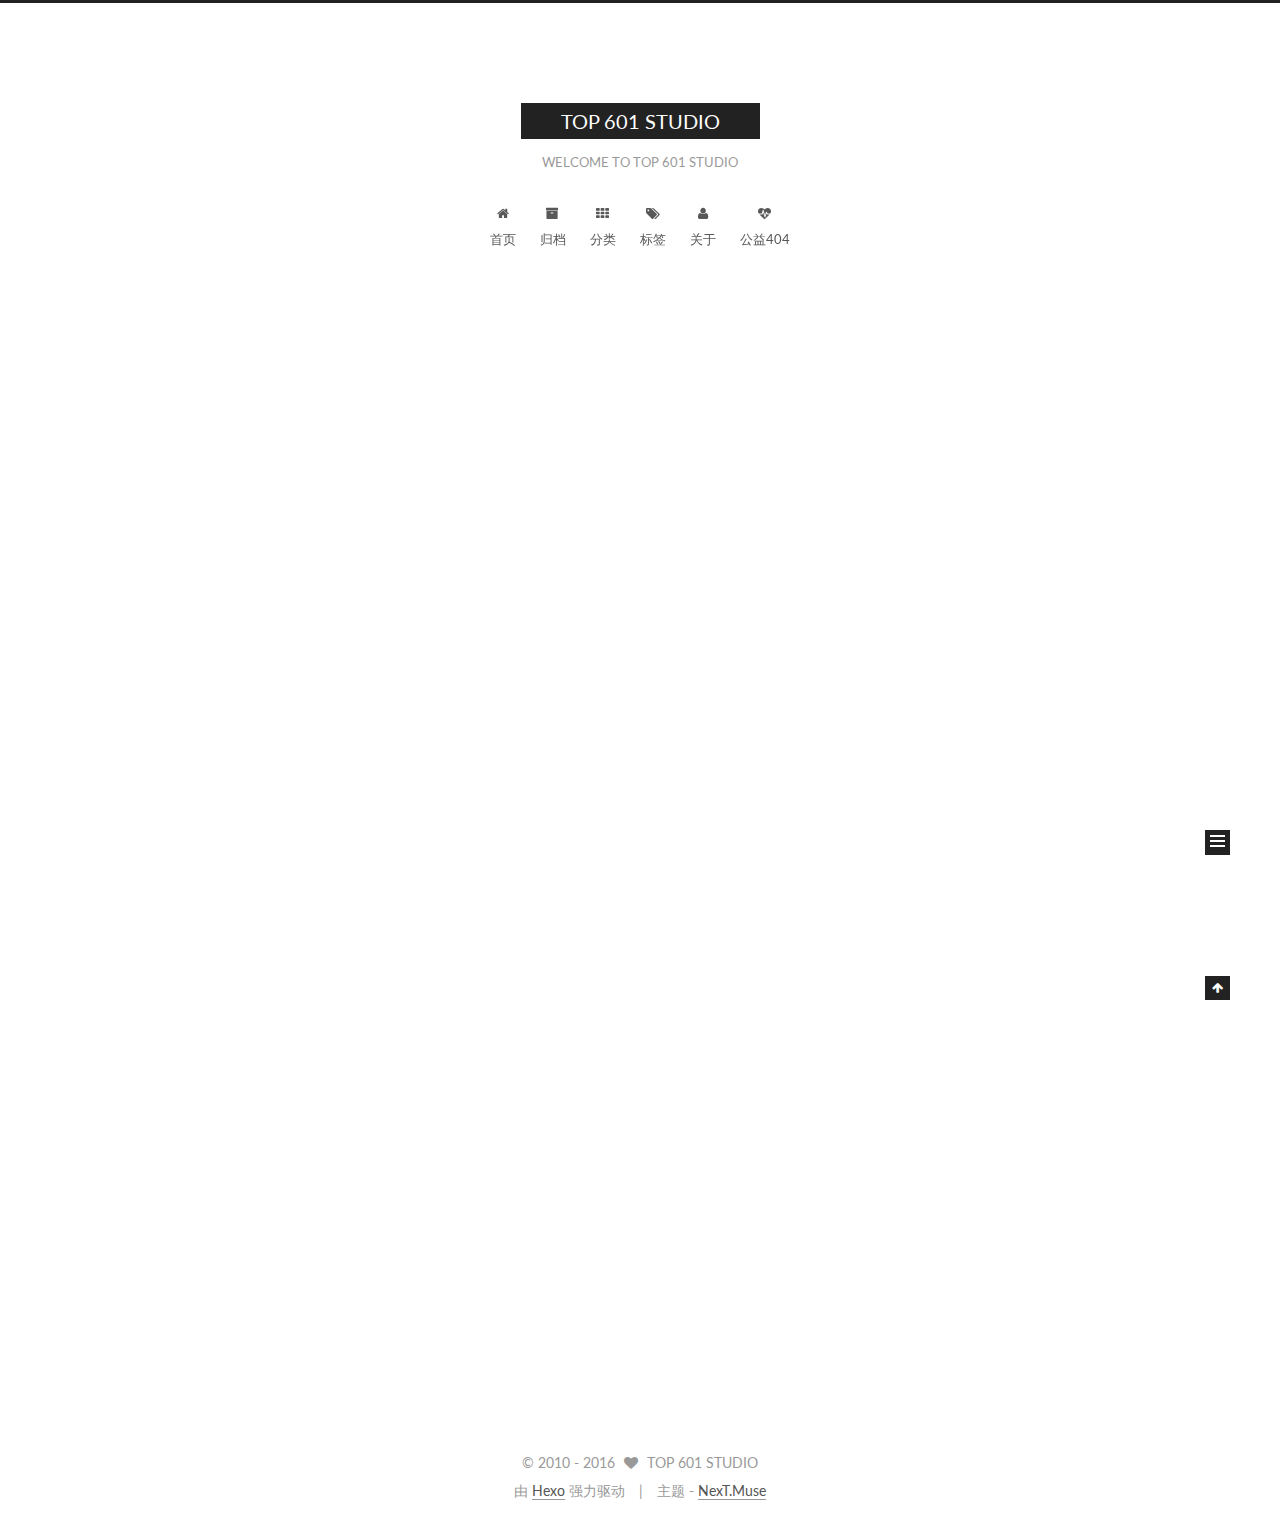
==== commit b2319b4f: "Site updated: 2016-04-22 22:01:17" ====
--- a/index.html
+++ b/index.html
@@ -222,6 +222,16 @@
           </a>
         </li>
       
+        
+        <li class="menu-item menu-item-commonweal">
+          <a href="/404.html" rel="section">
+            
+              <i class="menu-item-icon fa fa-heartbeat fa-fw"></i> <br />
+            
+            公益404
+          </a>
+        </li>
+      
 
       
     </ul>
@@ -275,11 +285,30 @@
               <i class="fa fa-calendar-o"></i>
             </span>
             <span class="post-meta-item-text">发表于</span>
-            <time itemprop="dateCreated" datetime="2016-04-20T13:45:26+08:00" content="2016-04-20">
+            <time itemprop="dateCreated" datetime="2016-04-20T21:59:05+08:00" content="2016-04-20">
               2016-04-20
             </time>
           </span>
 
+          
+            <span class="post-category" >
+              &nbsp; | &nbsp;
+              <span class="post-meta-item-icon">
+                <i class="fa fa-folder-o"></i>
+              </span>
+              <span class="post-meta-item-text">分类于</span>
+              
+                <span itemprop="about" itemscope itemtype="https://schema.org/Thing">
+                  <a href="/categories/Tech/" itemprop="url" rel="index">
+                    <span itemprop="name">Tech</span>
+                  </a>
+                </span>
+
+                
+                
+
+              
+            </span>
           
 
           
@@ -396,7 +425,21 @@
           </div>
 
           
-
+            <div class="site-state-item site-state-categories">
+              <a href="/categories">
+                <span class="site-state-item-count">1</span>
+                <span class="site-state-item-name">分类</span>
+              </a>
+            </div>
+          
+
+          
+            <div class="site-state-item site-state-tags">
+              <a href="/tags">
+                <span class="site-state-item-count">2</span>
+                <span class="site-state-item-name">标签</span>
+              </a>
+            </div>
           
 
         </nav>
--- a/css/main.css
+++ b/css/main.css
@@ -1534,7 +1534,7 @@
   width: 4px;
   height: 4px;
   border-radius: 50%;
-  background: #2b4908;
+  background: #21ff4d;
 }
 .links-of-blogroll {
   font-size: 13px;
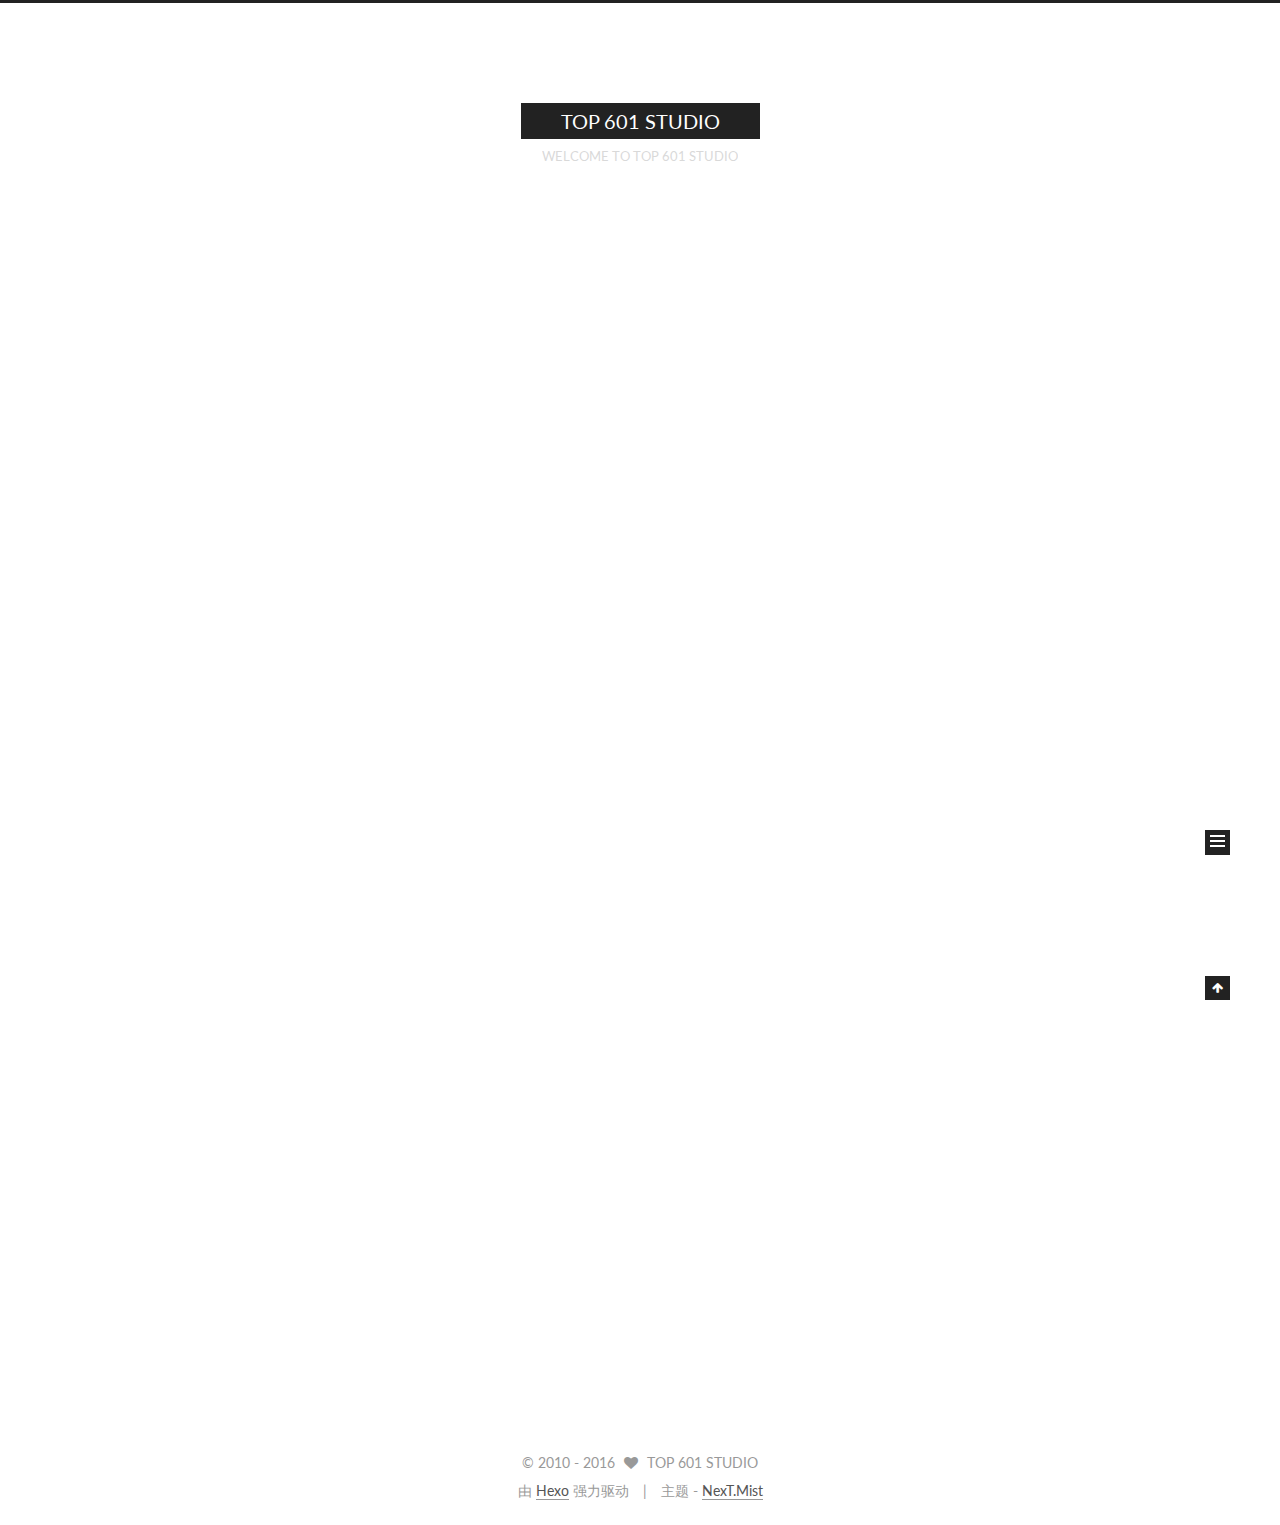
==== commit 1902396b: "Site updated: 2016-04-25 23:25:31" ====
--- a/index.html
+++ b/index.html
@@ -5,7 +5,7 @@
   
 
 
-<html class="theme-next muse use-motion">
+<html class="theme-next mist use-motion">
 <head>
   <meta charset="UTF-8"/>
 <meta http-equiv="X-UA-Compatible" content="IE=edge,chrome=1" />
@@ -97,7 +97,7 @@
 <script type="text/javascript" id="hexo.configuration">
   var NexT = window.NexT || {};
   var CONFIG = {
-    scheme: 'Muse',
+    scheme: 'Mist',
     sidebar: {"position":"left","display":"post"},
     fancybox: true,
     motion: true,
@@ -219,16 +219,6 @@
               <i class="menu-item-icon fa fa-user fa-fw"></i> <br />
             
             关于
-          </a>
-        </li>
-      
-        
-        <li class="menu-item menu-item-commonweal">
-          <a href="/404.html" rel="section">
-            
-              <i class="menu-item-icon fa fa-heartbeat fa-fw"></i> <br />
-            
-            公益404
           </a>
         </li>
       
@@ -475,7 +465,7 @@
               </span>
             
               <span class="links-of-author-item">
-                <a href="http://weibo.com/NT3M5E" target="_blank" title="weibo">
+                <a href="http://weibo.com/roc1q86" target="_blank" title="weibo">
                   
                     <i class="fa fa-globe"></i>
                   
@@ -537,7 +527,7 @@
 <div class="theme-info">
   主题 -
   <a class="theme-link" href="https://github.com/iissnan/hexo-theme-next">
-    NexT.Muse
+    NexT.Mist
   </a>
 </div>
 
--- a/css/main.css
+++ b/css/main.css
@@ -1534,7 +1534,7 @@
   width: 4px;
   height: 4px;
   border-radius: 50%;
-  background: #21ff4d;
+  background: #b80a26;
 }
 .links-of-blogroll {
   font-size: 13px;
